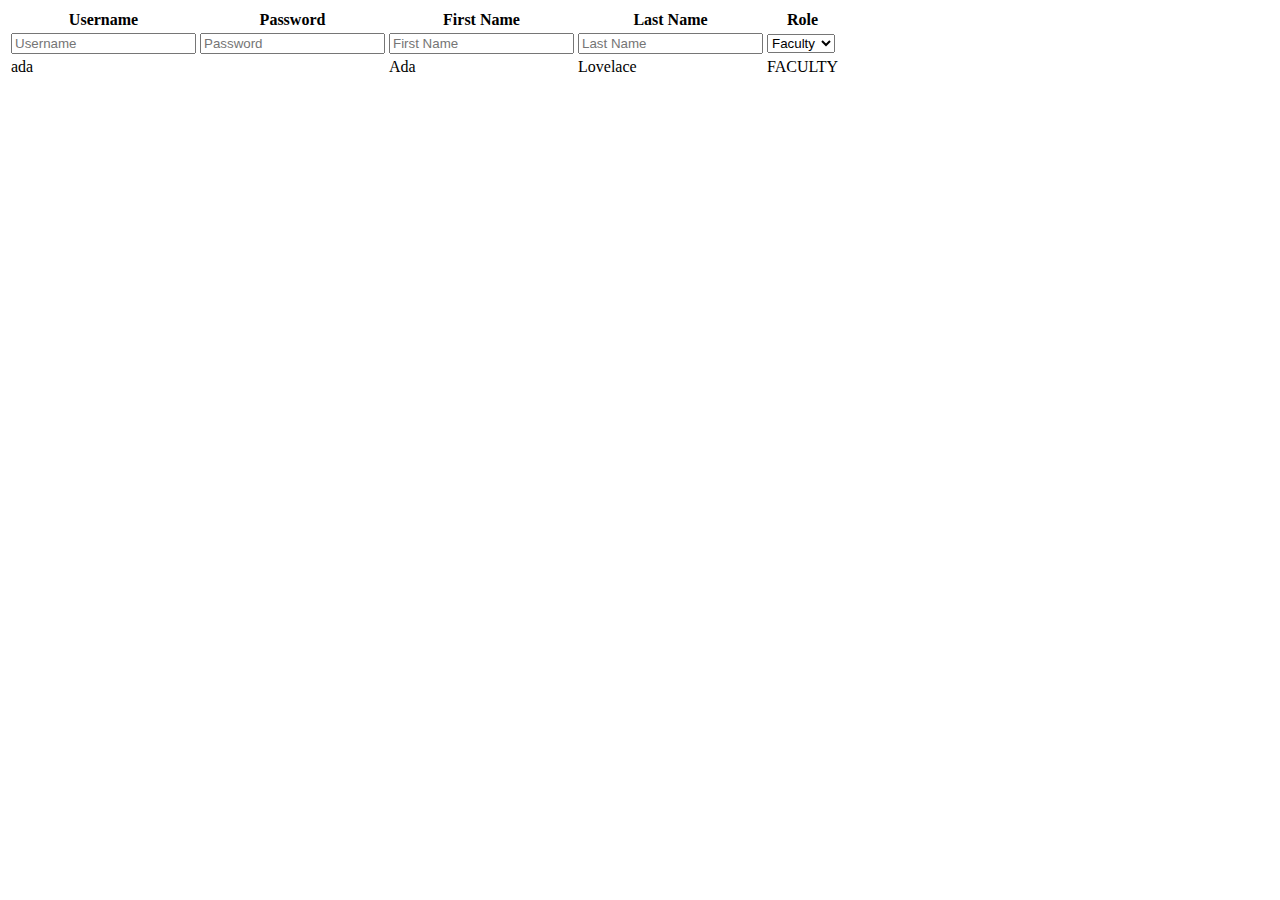
==== src/main/webapp/jquery/components/admin/user-admin.template.client.html @ 95dd599f "Created user admin template" ====
<!DOCTYPE html>
<html lang="en">
<head>
    <meta charset="UTF-8">
    <title>User Admin</title>
    <link rel="stylesheet"
          href="https://stackpath.bootstrapcdn.com/bootstrap/4.1.1/css/bootstrap.min.css"
          integrity="sha384-WskhaSGFgHYWDcbwN70/dfYBj47jz9qbsMId/iRN3ewGhXQFZCSftd1LZCfmhktB"
          crossorigin="anonymous">
    <link rel="stylesheet"
          href="https://use.fontawesome.com/releases/v5.0.13/css/all.css"
          integrity="sha384-DNOHZ68U8hZfKXOrtjWvjxusGo9WQnrNx2sqG0tfsghAvtVlRW3tvkXWZh58N9jp"
          crossorigin="anonymous">
    <link rel="stylesheet" href="user-admin.style.client.css">
    <script src="https://code.jquery.com/jquery-3.3.1.min.js"
            integrity="sha256-FgpCb/KJQlLNfOu91ta32o/NMZxltwRo8QtmkMRdAu8="
            crossorigin="anonymous"></script>
    <script src="../services/user.service.client.js"></script>
    <script src="user-admin.controller.client.js"></script>

</head>
<body>

<table class="table">
    <thead>
        <tr>
            <th>Username</th>
            <th>Password</th>
            <th>First Name</th>
            <th>Last Name</th>
            <th>Role</th>
            <th>&nbsp;</th>
        </tr>
        <tr class="wbdv-form">
            <td>
                <input id="usernameFld "
                       class="form-control"
                       placeholder="Username" />
            </td>
            <td>
                <input id="passwordFld "
                       class="form-control"
                       placeholder="Password" />
            </td>
            <td><input id="firstNameFld "
                       class="form-control"
                       placeholder="First Name" />
            </td>
            <td><input id="lastNameFld "
                       class="form-control"
                       placeholder="Last Name" />
            </td>
            <td>
                <select id="roleFld " class="form-control">
                    <option value="FACULTY">Faculty</option>
                    <option value="STUDENT">Student</option>
                </select>
            </td>
            <td>
                <span class="float-right" style="white-space: nowrap">
                    <i class="fa-2x fa fa-search wbdv-search"></i>
                    <i class="fa-2x fa fa-plus wbdv-create"></i>
                    <i class="fa-2x fa fa-check wbdv-update"></i>
                </span>
            </td>

        </tr>
    </thead>

    <tbody class="wbdv-tbody">
        <tr class="wbdv-template wbdv-user wbdv-hidden">
            <td class="wbdv-username">ada</td>
            <td>&nbsp;</td>
            <td class="wbdv-first-name">Ada</td>
            <td class="wbdv-last-name">Lovelace</td>
            <td class="wbdv-role">FACULTY</td>
            <td class="wbdv-actions">
                <span class="float-right">
                    <i id="wbdv-remove" class="fa-2x fa fa-times wbdv-remove"></i>
                    <i id="wbdv-edit" class="fa-2x fas fa-pencil-alt wbdv-edit" aria-hidden="true"></i>
                </span>
            </td>
        </tr>
    </tbody>
</table>


</body>
</html>
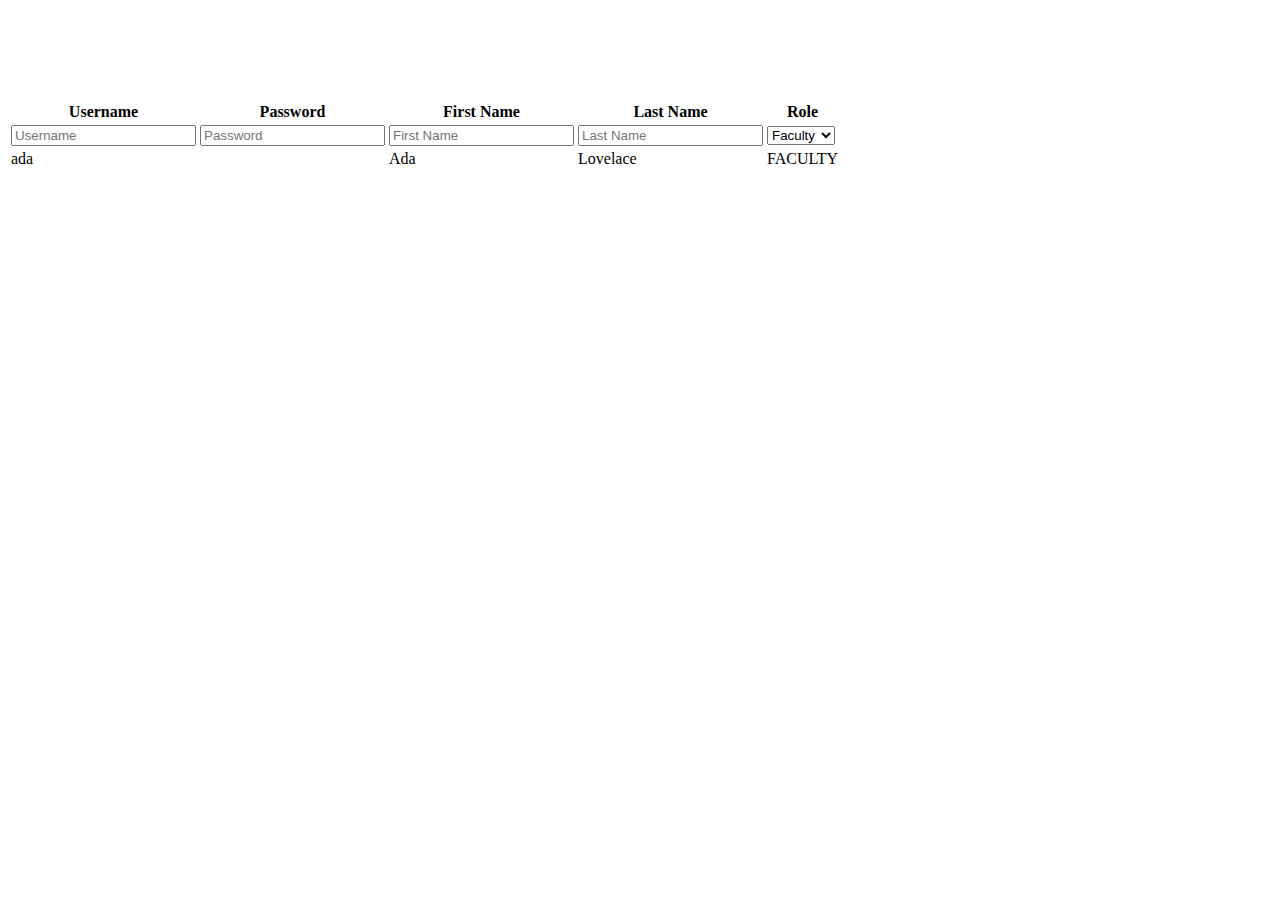
==== commit 6f1a54e5: "fixed update profile generating new user bug" ====
--- a/src/main/webapp/jquery/components/admin/user-admin.template.client.html
+++ b/src/main/webapp/jquery/components/admin/user-admin.template.client.html
@@ -11,79 +11,85 @@
           href="https://use.fontawesome.com/releases/v5.0.13/css/all.css"
           integrity="sha384-DNOHZ68U8hZfKXOrtjWvjxusGo9WQnrNx2sqG0tfsghAvtVlRW3tvkXWZh58N9jp"
           crossorigin="anonymous">
-    <link rel="stylesheet" href="user-admin.style.client.css">
+    <link rel="stylesheet" type="text/css" href="user-admin.style.client.css">
     <script src="https://code.jquery.com/jquery-3.3.1.min.js"
             integrity="sha256-FgpCb/KJQlLNfOu91ta32o/NMZxltwRo8QtmkMRdAu8="
             crossorigin="anonymous"></script>
-    <script src="../services/user.service.client.js"></script>
+    <script src="../../models/user.model.client.js"></script>
+    <script src="../../services/user.service.client.js"></script>
     <script src="user-admin.controller.client.js"></script>
 
 </head>
 <body>
 
-<table class="table">
-    <thead>
-        <tr>
-            <th>Username</th>
-            <th>Password</th>
-            <th>First Name</th>
-            <th>Last Name</th>
-            <th>Role</th>
-            <th>&nbsp;</th>
-        </tr>
-        <tr class="wbdv-form">
-            <td>
-                <input id="usernameFld "
-                       class="form-control"
-                       placeholder="Username" />
-            </td>
-            <td>
-                <input id="passwordFld "
-                       class="form-control"
-                       placeholder="Password" />
-            </td>
-            <td><input id="firstNameFld "
-                       class="form-control"
-                       placeholder="First Name" />
-            </td>
-            <td><input id="lastNameFld "
-                       class="form-control"
-                       placeholder="Last Name" />
-            </td>
-            <td>
-                <select id="roleFld " class="form-control">
-                    <option value="FACULTY">Faculty</option>
-                    <option value="STUDENT">Student</option>
-                </select>
-            </td>
-            <td>
-                <span class="float-right" style="white-space: nowrap">
-                    <i class="fa-2x fa fa-search wbdv-search"></i>
-                    <i class="fa-2x fa fa-plus wbdv-create"></i>
-                    <i class="fa-2x fa fa-check wbdv-update"></i>
-                </span>
-            </td>
+<div class="container">
+    <table class="table">
+        <thead>
+            <tr>
+                <th>Username</th>
+                <th>Password</th>
+                <th>First Name</th>
+                <th>Last Name</th>
+                <th>Role</th>
+                <th>&nbsp;</th>
+            </tr>
+            <tr class="wbdv-form">
+                <td>
+                    <input id="usernameFld"
+                           type="text"
+                           class="form-control"
+                           placeholder="Username" />
+                </td>
+                <td>
+                    <input id="passwordFld"
+                           type="text"
+                           class="form-control"
+                           placeholder="Password" />
+                </td>
+                <td><input id="firstNameFld"
+                           type="text"
+                           class="form-control"
+                           placeholder="First Name" />
+                </td>
+                <td><input id="lastNameFld"
+                           type="text"
+                           class="form-control"
+                           placeholder="Last Name" />
+                </td>
+                <td>
+                    <select id="roleFld" class="form-control">
+                        <option value="FACULTY">Faculty</option>
+                        <option value="STUDENT">Student</option>
+                    </select>
+                </td>
+                <td>
+                    <span class="float-right" style="white-space: nowrap">
+                        <i class="fa-2x fa fa-search wbdv-search"></i>
+                        <i class="fa-2x fa fa-plus wbdv-create"></i>
+                        <i class="fa-2x fa fa-check wbdv-update"></i>
+                    </span>
+                </td>
 
-        </tr>
-    </thead>
+            </tr>
+        </thead>
 
-    <tbody class="wbdv-tbody">
-        <tr class="wbdv-template wbdv-user wbdv-hidden">
-            <td class="wbdv-username">ada</td>
-            <td>&nbsp;</td>
-            <td class="wbdv-first-name">Ada</td>
-            <td class="wbdv-last-name">Lovelace</td>
-            <td class="wbdv-role">FACULTY</td>
-            <td class="wbdv-actions">
-                <span class="float-right">
-                    <i id="wbdv-remove" class="fa-2x fa fa-times wbdv-remove"></i>
-                    <i id="wbdv-edit" class="fa-2x fas fa-pencil-alt wbdv-edit" aria-hidden="true"></i>
-                </span>
-            </td>
-        </tr>
-    </tbody>
-</table>
-
+        <tbody class="wbdv-tbody">
+            <tr class="wbdv-template wbdv-user wbdv-hidden">
+                <td class="wbdv-username">ada</td>
+                <td>&nbsp;</td>
+                <td class="wbdv-first-name">Ada</td>
+                <td class="wbdv-last-name">Lovelace</td>
+                <td class="wbdv-role">FACULTY</td>
+                <td class="wbdv-actions">
+                    <span class="float-right">
+                        <i id="wbdv-remove" class="fa-2x fa fa-times wbdv-remove"></i>
+                        <i id="wbdv-edit" class="fa-2x fas fa-pencil-alt wbdv-edit" aria-hidden="true"></i>
+                    </span>
+                </td>
+            </tr>
+        </tbody>
+    </table>
+</div>
 
 </body>
 </html>--- a/src/main/webapp/jquery/components/admin/user-admin.style.client.css
+++ b/src/main/webapp/jquery/components/admin/user-admin.style.client.css
@@ -0,0 +1,3 @@
+body {
+    margin-top: 100px;
+}